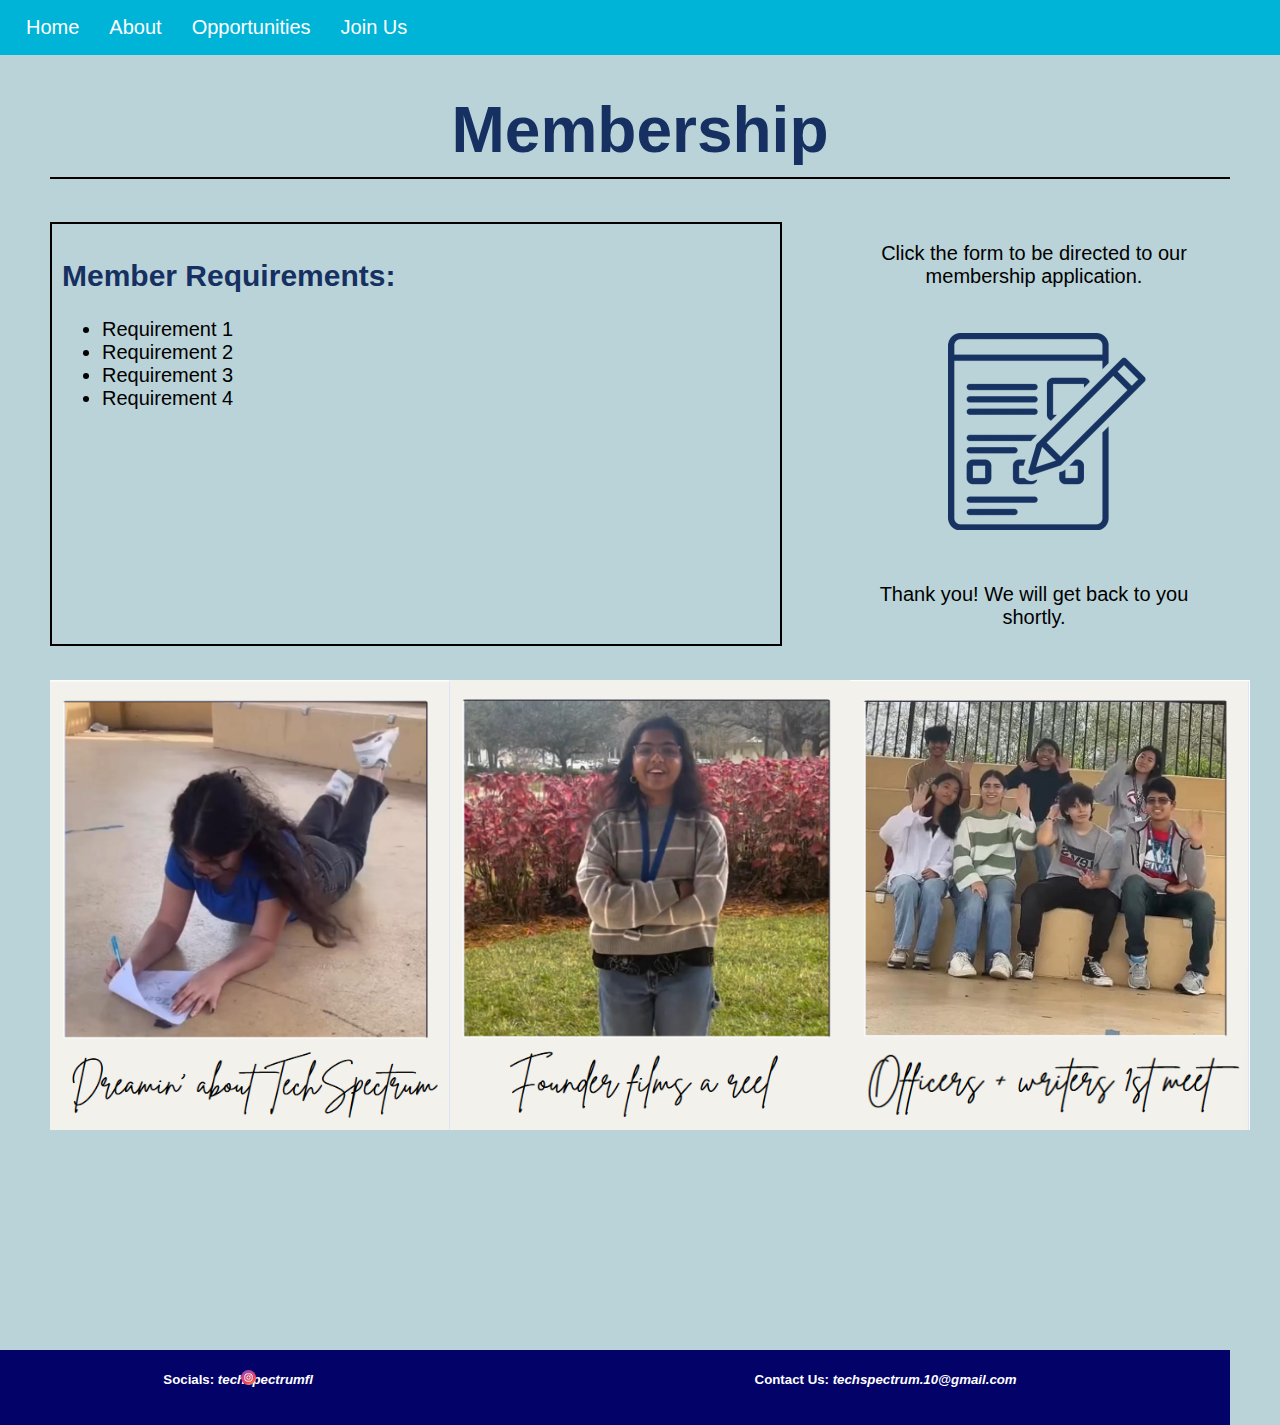
==== membership.html @ 796cf310 "Initial commit" ====
<!DOCTYPE html>
<html>

<head>
  <meta charset="utf-8">
  <meta name="viewport" content="width=device-width">
  <title>TechSpectrum Membership</title>
  <link href="style.css" rel="stylesheet" type="text/css" />
  <link href="phone-styles.css" rel="stylesheet" type="text/css" />
</head>

<body>
  <header>
    <div>
      <nav>
        <ul>
          <li><a href="index.html">Home</a></li>
          <li><a href="#">About</a>
            <ul>
              <li><a href="our-team.html">Our Team</a></li>
            </ul>
          </li>
          <li><a href="#">Opportunities</a>
            <ul>
              <li><a href="workshops.html">Workshops</a></li>
              <li><a href="networking.html">Networking</a></li>
              <li><a href="competitions.html">Competitions</a></li>
              <li><a href="research.html">Research</a></li>
            </ul>
          </li>
          <li><a href="#">Join Us</a>
            <ul>
              <li><a href="membership.html">Membership</a></li>
              <li><a href="positions.html">Positions</a></li>
            </ul>
          </li>
        </ul>
      </nav>
    </div>
  </header>

  <main>
    <h1 style="font-size: 4em; border-bottom: 2px solid #000; padding-bottom: 10px;">Membership</h1>
      <div class="flex-container">
        <div class="uncentered">
          <h2>Member Requirements:</h2>
          <ul>
            <li>Requirement 1</li>
            <li>Requirement 2</li>
            <li>Requirement 3</li>
            <li>Requirement 4</li>
          </ul>
        </div>
        <div class="form-text">
          <p>Click the form to be directed to our membership application.</p>
          <a href="https://techspectrumfl.weebly.com/" target="_blank"><img
              src="form-graphic.png"></a>
          <p>Thank you! We will get back to you shortly.</p>
        </div>
      <!--
      <div class=boxes>
        <p>Our Team Opportunites Join Us</p>
      </div>
      -->
    </div>
    <div class="polaroids">
      <p><img src="polaroid-1.png" alt="Polaroid 1"></p>
      <p><img src="polaroid-2.png" alt="Polaroid 2"></p>
      <p><img src="polaroid-3.png" alt="Polaroid 3"></p>
    </div>
    <!--
    <div class=belowbox>
      <p>Blank Box</p>
    </div>
    -->
    
  </main>
</body>

  <footer id = "tagsR">
     <h5>Socials: <a href = "https://www.instagram.com/techspectrumfl?igsh=YjIxYXRlM2VydGZzZGVm" target="_blank""><i>techspectrumfl</i></a></h5>
     <img src = "Researching-Images/better insta logo.avif" style = " width:15px; height:15px;">
     <h5>Contact Us: <a href = "mailto:techspectrum.10@gmail.com"><i>techspectrum.10@gmail.com</i></a></h5>

   </footer>

</html>
---- style.css ----
html {
  height: 100%;
  width: 100%;
  overflow-x: hidden;
}

/* FONTS AND COLORS */
:root {
  --header-footer-bkg: #00b4d8;
  --text-color1: #305583;
  --headings-color: #153061;
}

* {
  font-family: sans-serif;
}

a {
  color: var(--headings-color);
}

h1, h2, h3 {
 color: var(--headings-color);
}
/* BODY ALL PAGES */
body {
  padding: 0;
  margin: 0;
  background-color: #bad3d8;
}

/*anchor tags*/
.home-page-links1, .home-page-links2, .home-page-links3 {
  color: #153061;
}

/* NAVIGATION BAR ALL PAGES */
header div {
  background-color: var(--header-footer-bkg);
  padding: 1em;
  position: fixed;
  width: 100vw;
  z-index: 10;
}

header {
  position: fixed;
  width: 100vw;
  z-index: 10;
}
nav ul {
  list-style: none;
  margin: 0;
  padding: 0;
  display: flex;
  margin-right: 20px;
  z-index: 10;
}

nav li {
  position: relative;
  margin-right: 10px;
}

nav a {
  text-decoration: none;
  color: white;
  background-color: var(--header-footer-bkg);
  padding: 10px;
  font-size: 20px;
}

nav ul ul {
  display: none;
  position: absolute;
  top: 100%;
  left: 0;
  background-color: #f9f9f9;
  border: 1px solid #ccc;
  padding: 2px;
}

nav li ul li {
  width: 100%;
  padding: 0;
  background-color: #999fff;
}

nav li ul li a {
  padding: 10px;
  display: block;
}

nav li ul li a:hover {
  background-color: #f0f0f0;
}

nav li:hover ul {
  display: block;
}

nav a:hover {
  color: #153061;
}
/* Membership PAGE STARTS HERE */
main {
  padding: 50px;
  text-align: center;
}

.flex-container {
  display: flex;
  align-items: flex-start;
  gap: 15px;
}

.uncentered {
  text-align: left;
  padding: 10px; /*100*/
  border: 2px solid #000;
  background-color: #bad3d8;
  height: 400px;
  width: 60%;
  font-size:20px;
}
.uncentered ul {
  list-style: disc;
  padding-left: 40px;
}

.form-text {
  text-align:top;
  font-size: 20px;
  width:30%;
  word-wrap: break-word;
  margin-left: 3em;
}

.form-text img {
  width:250px;
  height:250px;
  gap:600px;
}

.polaroids {
  margin-top:15px;
  display: flex;
  align-items: center;
  justify-content: space-between;
}

.polaroids img {
  width: 400px;
  height: 450px;
}
/*
.boxes {
  text-align: left;
  padding: 100px;
  border: 2px solid #000;
  background-color: #cdcdf9;
  margin-bottom: 15px; /* Ensure spacing between .boxes and .belowbox */
}
/*
.belowbox {
  text-align: center;
  padding: 100px;
  border: 2px solid #000;
  background-color: #cdcdf9;
}
*/
/*Membership Page Ends Here*/
/*Networking Page Starts Here*/

.nw-top h2{
  padding-top: 20px;
}

.discevent{
  display: flex;
  align-items: center;
  justify-content: space-evenly;
  text-align: center;
}

.discevent div:last-of-type {
  margin-top: 35px;
}


.nw-links{
  color: var(--headings-color);
}



/*Networking Page Ends Here */

/* RESEARCH PAGE STARTS HERE */

/*sets title properties*/
.titleresearch{
  padding: 2px;
  padding-top: 20px;
  border-bottom: 2px solid #000;
  line-height: 5px;
  margin-left:-50px;
  margin-right:-50px;
  
}

/*sets article properties*/
#article #articleTitle{
  width:400px;
  height:260px;
  position:relative;
}
#article{
  margin-top:25px;
  position:relative;
  left:150px;
  text-align: center;
  padding:10px;
  border: 2px solid #000;
  font-size:30px;
  margin-bottom: -120px;
  width:500px;
  height:1000px;
  background-color: #d2c6f0 ;
  border-radius: 10px;

  
  
}
/*sets article links properties*/
#article a{
  text-decoration: none;
  background-color: #4a3a6f;
  font-size: 20px;
  margin-left: -30px;
  color:white ;
  border-radius: 10px;
  padding:2px;
  
}
.article-links-list li{
  list-style: none;
  line-height: 35px;
  
}
#article a:hover{
  background-color: #6a5b8a;
}
/*sets video properties*/
#video #videoTitle{
  padding-top: 20px;
  width:400px;
  height:260px;
  position:relative;
}
#video{
  margin-top: 25px;
  position:absolute;
  top:205px;
  left:800px;
  background-color: #d2c6f0;
  border-radius: 10px;
  border: 2px solid #000;
  width:500px;
  height:1020px;
}
#video a{
  text-decoration: none;
  background-color: #4a3a6f;
  font-size: 50px; 
  color:white ;
  border-radius: 10px;
  text-align: center;
  padding:2px;
  position: relative;
  top:100px;
}
#video a:hover{
  background-color: #6a5b8a;
}
#video #logo{
  width:300px;
  position:relative;
  top:150px;
  border-radius: 50%;
}
/*sets FOOTER properties*/
#tagsR{
  background-color: #020269;
  margin-bottom:-80px;
  display:flex;
  color:white;
  justify-content: space-evenly;
  width:100vw;
  height: 75px;
  margin-left: -50px;
  margin-top: 150px;
}
#tagsR h5 a {
text-decoration: none;
color:white;
}
#tagsR h5 a:hover{
color: #baa8e6;
}
#tagsR img{
  position:relative;
  right:285px;
  top:20px;
  border-radius: 50%;
}

/* RESEARCH PAGE ENDS HERE */

/* Our Team Page Starts Here */
.aboutAvni {
  text-align: left;
  margin-right: 10%;
  width: 70%;
}
.pictureAvni {
  width: 20%;
  height: auto;
}

.aboutErin {
  text-align: left;
  margin-right: 10%;
  width: 70%;;
}
.pictureErin {
  width: 20%;
  height: auto;
}

.aboutMacie {
  text-align: left;
  margin-right: 10%;
  width: 70%;
}

.pictureMacie {
  width: 20%;
  height: auto;
}

.aboutDaksh {
  text-align: left;
  margin-right: 10%;
  width: 70%;;
}
.pictureDaksh {
  width: 20%;
  height: auto;

}
.aboutSanjay {
  text-align: left;
  margin-right: 10%;
  width: 70%;
}
.pictureSanjay {
  width: 20%;
  height: auto;
}
.boxr {
  text-align: left;
  padding: 50px;
  border: 2px solid #000;
  background-color: #cdcdf9;
  margin-bottom: 15px;
  display: flex;
}
/* Our Team Page Ends Here */

/*HOME PAGE STARTS HERE (part 1) */

/* text style for home page headers*/
.home-page-headers{
  text-align:center;
  color: var(--headings-color)
}

/* image style for home page icons*/

.home-ic {
  display: flex;
  justify-content: center;
  align-items: center;
  margin-left: -35px;
}
.home-ic div {
  text-align: center;
  display: flex;
  flex-direction: column;
  align-items: center;
}
.home-page-icons{
  padding-top:20px; 
  max-width:280px;
  max-height:466.67px; 
  margin-left:120px; 
}

/*/ text style for home page links*/
.home-page-links1 {
  color: var(--headings-color); 
  font-size: 20px; 
  margin-left:110px; 
  padding-bottom:50px; 
}

.home-page-links2{
  color: var(--headings-color); 
  font-size: 20px; 
  margin-left:130px;
  padding-bottom:50px; 
}

.home-page-links3{
  color: var(--headings-color); 
  font-size: 20px; 
  margin-left:160px; 
  padding-bottom:50px; 
}
/* HOME PAGE ENDS HERE (part 1) */

.wkshp-head {
  display: flex; 
  justify-content: center;
  text-align: center;
  padding-top: 100px;
  font-size: 45px;
}


/* Competitions Page Start */
.comp-head {
  display: flex; 
  justify-content: center;
  text-align: center;
  padding-top: 100px;
  font-size: 45px;
}

.intro{
  display: inline-flex;
  padding-left: 500px;
  padding-right: 50px;
}

.item1{
  display: block;
}

.item2 {
  display: block;
}

#calendar {
  max-height: 200px;
  display: flex;
  align-items: flex-start;
  padding-left: 25px;
}

#starter {
  font-size: 25px;
  font-weight: bold;
}

.footer-title {
  text-align: center;
  color:white;
}

#ftr {
  background-color: #020269;
  color:white;
  justify-content: space-evenly;
  width:100vw;
}

.totalfooter {
  display: inline-flex;
  display: flex;
  justify-content: center;
  align-items: center;
}

.contact {
  display: block;
  padding-left: 25px
}

.insta {
  display: block;
  padding-left: 25px
}

.tandm {
  display: block;
  padding-left: 25px
}

.MOTM {
display: flex;
flex-direction: column;
justify-content: center;
align-items: center;
text-align: center;
}

.MOTM-header {
 font-size: 35px
}

.MOTM-text {
  color: var(--headings-color);
}

.MOTM-hr{
  margin-top: 50px;
  border: 1px solid  black
}

/* Competitions Page End */

/* Position Page Start*/
.Position {
  padding-bottom: 50px;
}

hr.new{
  border: 1px solid black;
}

.close {
  width: 300px;
  height: 400px;
  padding-bottom: 40px;
  mix-blend-mode: multiply;
}

.foot{
  margin-bottom:-80px;
  display:flex;
  justify-content: space-evenly;
  width:100vw;
  margin-left: -50px;
  text-decoration: underline;
}
/* Position Page End*/
---- phone-styles.css ----
@media only screen and (max-width: 768px) {
    /*navigation bar*/
    header div {
      padding: 0.2em;
      font-size: 14px;
    }
    header {
      height: 40px;
      padding-bottom: 100px;
    }
    header, header div {
      position: static;
    }
    nav ul {
      flex-direction: column;
      align-items: center;
    }
    nav li {
      margin-bottom: 10px;
    }
    nav a {
      font-size: 20px;
    }
    /*home*/
    .home-page-header {
      width: 100%;
      height: auto;
    }
    .home-page-headers {
      font-size: 15px;
      text-align: center;
    }
    .home-ic {
      flex-direction: column;
      align-items: center;
      justify-content: center;
      margin: 0;
      padding: 0;
    }
    .home-page-icons {
      width: 150px;
      height: 150px;
      margin-bottom: 20px;
      margin: 0;
    }
    .home-page-links1, .home-page-links2, .home-page-links3 {
      font-size: 20px;
      text-align: center;
      margin: 0;
    }
    .MOTM img {
      height: 300px;
      width: 300px;
    }
    .MOTM {
      flex-direction: column;
      align-items: center;
    }
    .MOTM-header {
      font-size: 20px;
      text-align: center;
    }
    .MOTM-text {
      font-size: 16px;
      text-align: center;
    }
  /*footer*/
    footer {
      flex-direction: column;
      align-items: center;
    }
    footer h5 {
      font-size: 16px;
      text-align: center;
    }
  }
}
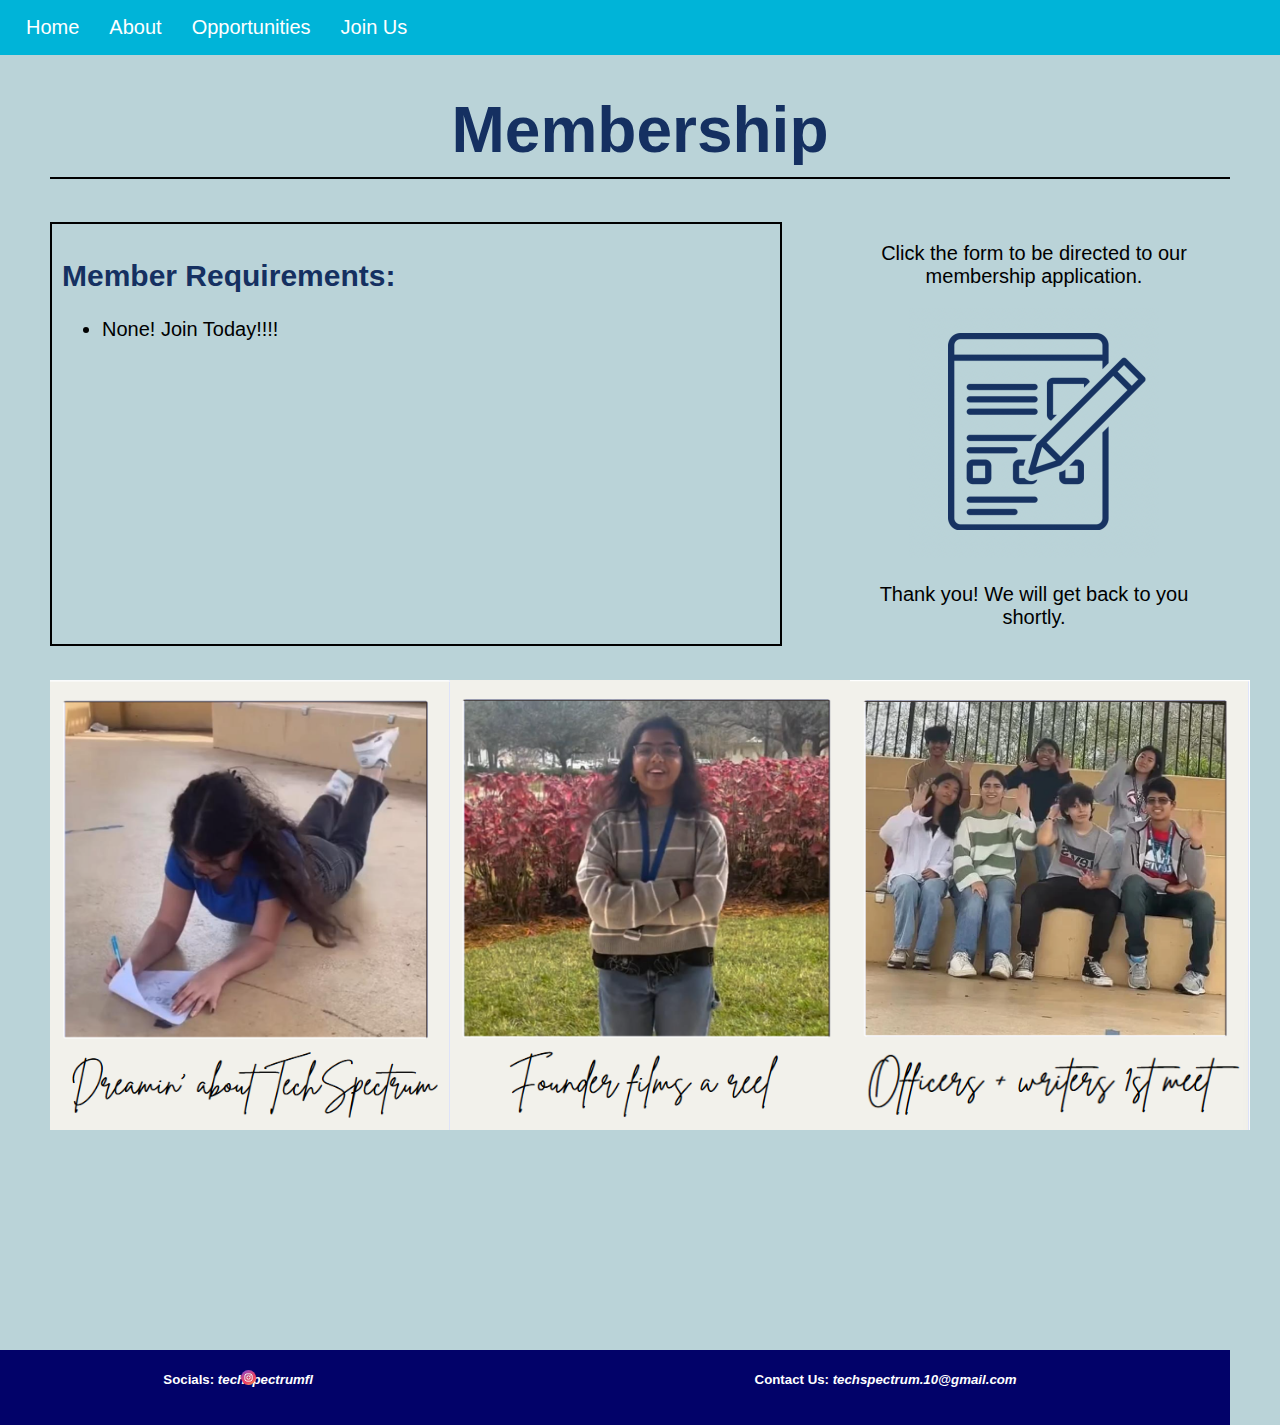
==== commit 322b6d18: "Update membership.html" ====
--- a/membership.html
+++ b/membership.html
@@ -45,15 +45,12 @@
         <div class="uncentered">
           <h2>Member Requirements:</h2>
           <ul>
-            <li>Requirement 1</li>
-            <li>Requirement 2</li>
-            <li>Requirement 3</li>
-            <li>Requirement 4</li>
+            <li>None! Join Today!!!!</li>
           </ul>
         </div>
         <div class="form-text">
           <p>Click the form to be directed to our membership application.</p>
-          <a href="https://techspectrumfl.weebly.com/" target="_blank"><img
+          <a href="https://docs.google.com/forms/d/e/1FAIpQLSeeH1XqImY90gm4gi6lTZ--IlYQLAhQCYaZYzEujCMQ0GngBg/viewform" target="_blank"><img
               src="form-graphic.png"></a>
           <p>Thank you! We will get back to you shortly.</p>
         </div>
@@ -84,4 +81,4 @@
 
    </footer>
 
-</html>+</html>
